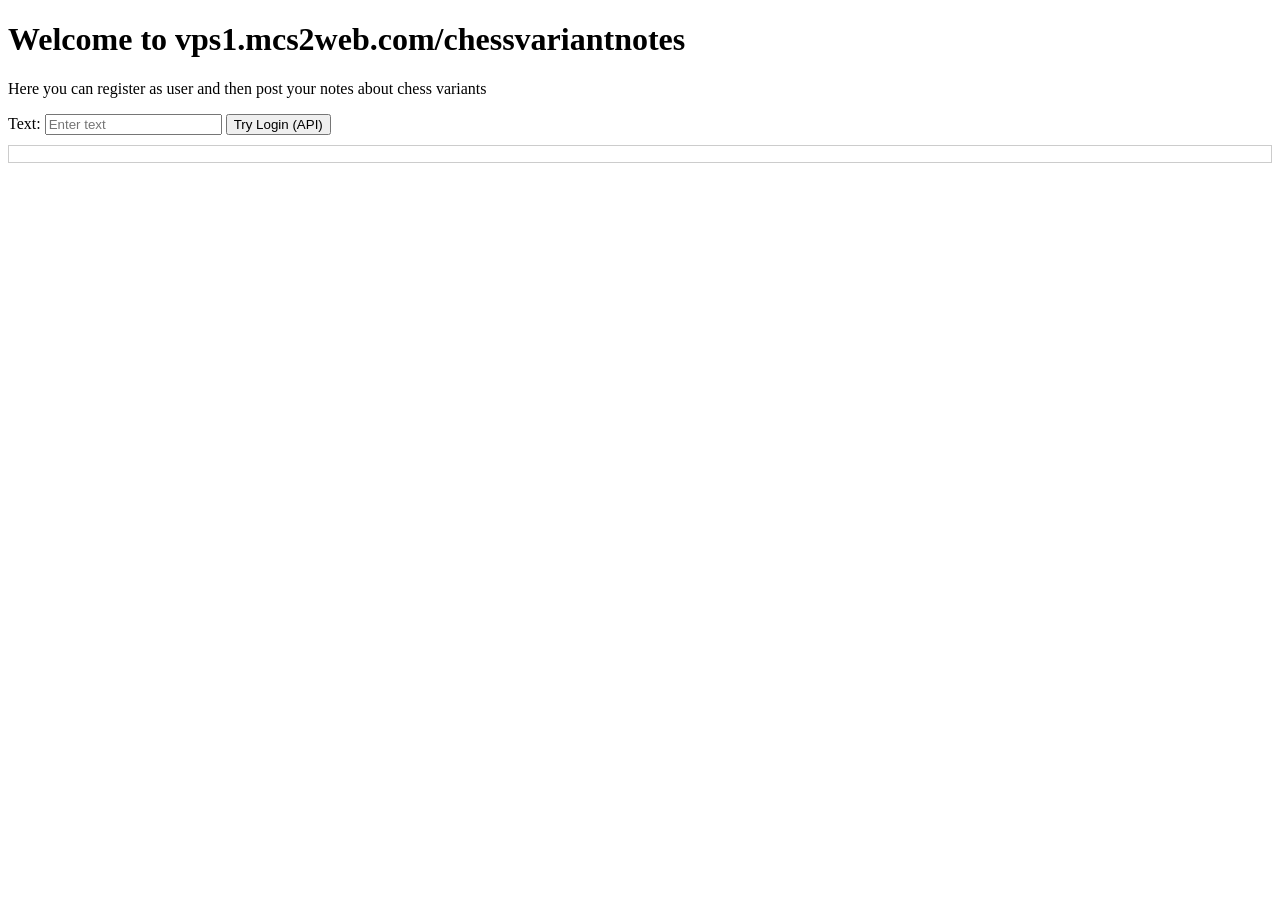
==== mysite/chessvariantnotes/index.html @ 59cfd812 "Setup project for PoC FastAPI users" ====
<!DOCTYPE html>
<html>
<head>
  <meta charset="utf-8">
  <meta name="viewport" content="width=device-width, initial-scale=1">
  <title>vps1.mcs2web.com</title>
  <link rel="icon" href="/images/myicon.ico" type="image/x-icon">
  <link rel="stylesheet" href="/css/main.css">
</head>
<body>
  <h1>Welcome to vps1.mcs2web.com/chessvariantnotes</h1>
  <p>Here you can register as user and then post your notes about chess variants</p>

  <!-- simple input + button to call /chessvariantnotes/api/trylogin -->
  <label for="textInput">Text:</label>
  <input id="textInput" type="text" placeholder="Enter text">
  <button id="tryLoginBtn">Try Login (API)</button>

  <!-- response will be shown here instead of alert -->
  <div id="apiResponse" style="white-space:pre-wrap;border:1px solid #ccc;padding:8px;margin-top:10px;"></div>

  <script>
    document.getElementById('tryLoginBtn').addEventListener('click', async () => {
      const text = document.getElementById('textInput').value;
      const out = document.getElementById('apiResponse');
      out.textContent = 'Loading...';
      try {
        const res = await fetch('/chessvariantnotes/api/trylogin', {
          method: 'POST',
          headers: { 'Content-Type': 'application/json' },
          body: JSON.stringify({ text: text })
        });

        const contentType = res.headers.get('content-type') || '';
        let data = null;
        if (contentType.includes('application/json')) {
          data = await res.json().catch(() => null);
        } else {
          data = await res.text().catch(() => null);
        }

        if (res.ok) {
          out.textContent = 'Status: ' + res.status + (data ? '\n\n' + (typeof data === 'string' ? data : JSON.stringify(data, null, 2)) : '');
        } else {
          let msg = '';
          if (data) {
            if (typeof data === 'string') msg = data;
            else if (data.detail) msg = data.detail;
            else msg = JSON.stringify(data, null, 2);
          } else {
            msg = 'HTTP ' + res.status;
          }
          out.textContent = 'Error: ' + msg;
        }

        console.log('API response', res.status, data);
      } catch (err) {
        console.error(err);
        out.textContent = 'Request failed: ' + err.message;
      }
    });
    // ...existing code...
  </script>
</body>
</html>
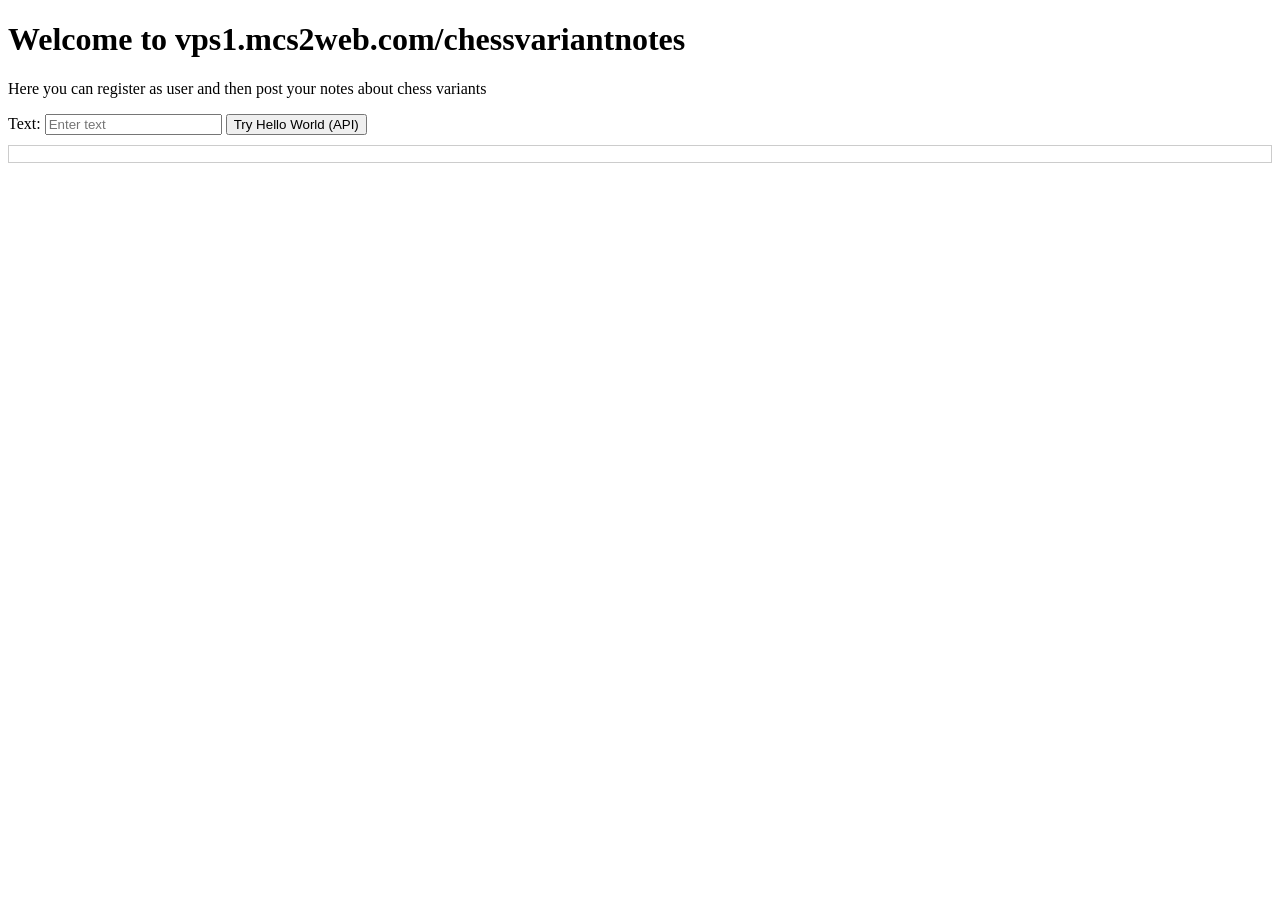
==== commit f8a0bdaf: "prepare" ====
--- a/mysite/chessvariantnotes/index.html
+++ b/mysite/chessvariantnotes/index.html
@@ -11,21 +11,20 @@
   <h1>Welcome to vps1.mcs2web.com/chessvariantnotes</h1>
   <p>Here you can register as user and then post your notes about chess variants</p>
 
-  <!-- simple input + button to call /chessvariantnotes/api/trylogin -->
   <label for="textInput">Text:</label>
   <input id="textInput" type="text" placeholder="Enter text">
-  <button id="tryLoginBtn">Try Login (API)</button>
+  <button id="tryHWBtn">Try Hello World (API)</button>
 
   <!-- response will be shown here instead of alert -->
   <div id="apiResponse" style="white-space:pre-wrap;border:1px solid #ccc;padding:8px;margin-top:10px;"></div>
 
   <script>
-    document.getElementById('tryLoginBtn').addEventListener('click', async () => {
+    document.getElementById('tryHWBtn').addEventListener('click', async () => {
       const text = document.getElementById('textInput').value;
       const out = document.getElementById('apiResponse');
       out.textContent = 'Loading...';
       try {
-        const res = await fetch('/chessvariantnotes/api/trylogin', {
+        const res = await fetch('/chessvariantnotes/api/tryhelloworld', {
           method: 'POST',
           headers: { 'Content-Type': 'application/json' },
           body: JSON.stringify({ text: text })
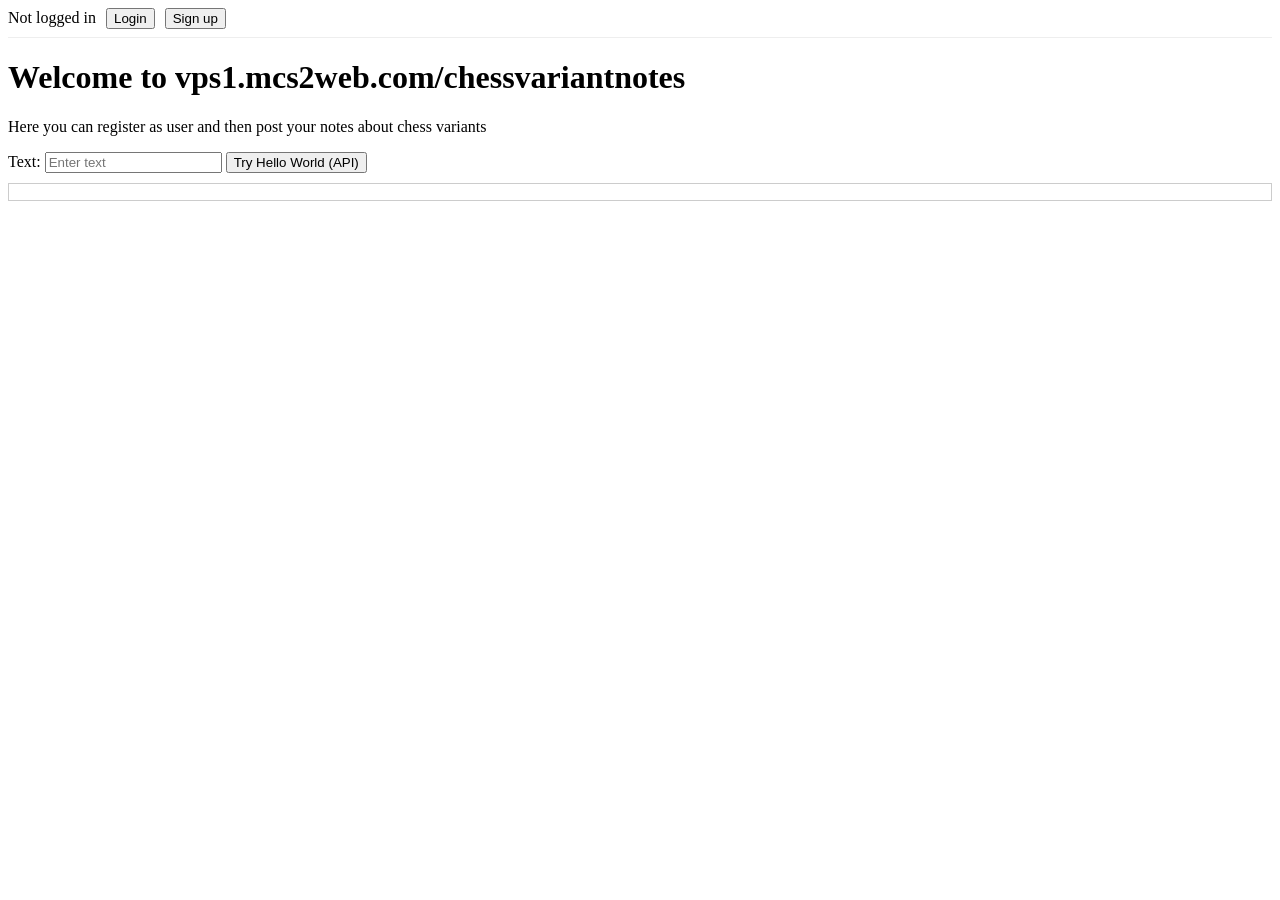
==== commit 0e95d9a0: "js folder" ====
--- a/mysite/chessvariantnotes/index.html
+++ b/mysite/chessvariantnotes/index.html
@@ -8,6 +8,8 @@
   <link rel="stylesheet" href="/css/main.css">
 </head>
 <body>
+  <div id="authArea" style="margin-bottom:12px;border-bottom:1px solid #eee;padding-bottom:8px;"></div>
+
   <h1>Welcome to vps1.mcs2web.com/chessvariantnotes</h1>
   <p>Here you can register as user and then post your notes about chess variants</p>
 
@@ -18,47 +20,53 @@
   <!-- response will be shown here instead of alert -->
   <div id="apiResponse" style="white-space:pre-wrap;border:1px solid #ccc;padding:8px;margin-top:10px;"></div>
 
-  <script>
-    document.getElementById('tryHWBtn').addEventListener('click', async () => {
-      const text = document.getElementById('textInput').value;
-      const out = document.getElementById('apiResponse');
-      out.textContent = 'Loading...';
-      try {
-        const res = await fetch('/chessvariantnotes/api/tryhelloworld', {
-          method: 'POST',
-          headers: { 'Content-Type': 'application/json' },
-          body: JSON.stringify({ text: text })
-        });
+  <script type="module">
+    // import path relative to this file; adjust if your JS is served from a different URL
+    import { renderAuthArea } from './js/auth.js';
 
-        const contentType = res.headers.get('content-type') || '';
-        let data = null;
-        if (contentType.includes('application/json')) {
-          data = await res.json().catch(() => null);
-        } else {
-          data = await res.text().catch(() => null);
+    document.addEventListener('DOMContentLoaded', async () => {
+      await renderAuthArea();
+
+      document.getElementById('tryHWBtn').addEventListener('click', async () => {
+        const text = document.getElementById('textInput').value;
+        const out = document.getElementById('apiResponse');
+        out.textContent = 'Loading...';
+        try {
+          const res = await fetch('/chessvariantnotes/api/tryhelloworld', {
+            method: 'POST',
+            headers: { 'Content-Type': 'application/json' },
+            body: JSON.stringify({ text: text })
+          });
+
+          const contentType = res.headers.get('content-type') || '';
+          let data = null;
+          if (contentType.includes('application/json')) {
+            data = await res.json().catch(() => null);
+          } else {
+            data = await res.text().catch(() => null);
+          }
+
+          if (res.ok) {
+            out.textContent = 'Status: ' + res.status + (data ? '\n\n' + (typeof data === 'string' ? data : JSON.stringify(data, null, 2)) : '');
+          } else {
+            let msg = '';
+            if (data) {
+              if (typeof data === 'string') msg = data;
+              else if (data.detail) msg = data.detail;
+              else msg = JSON.stringify(data, null, 2);
+            } else {
+              msg = 'HTTP ' + res.status;
+            }
+            out.textContent = 'Error: ' + msg;
+          }
+
+          console.log('API response', res.status, data);
+        } catch (err) {
+          console.error(err);
+          out.textContent = 'Request failed: ' + err.message;
         }
-
-        if (res.ok) {
-          out.textContent = 'Status: ' + res.status + (data ? '\n\n' + (typeof data === 'string' ? data : JSON.stringify(data, null, 2)) : '');
-        } else {
-          let msg = '';
-          if (data) {
-            if (typeof data === 'string') msg = data;
-            else if (data.detail) msg = data.detail;
-            else msg = JSON.stringify(data, null, 2);
-          } else {
-            msg = 'HTTP ' + res.status;
-          }
-          out.textContent = 'Error: ' + msg;
-        }
-
-        console.log('API response', res.status, data);
-      } catch (err) {
-        console.error(err);
-        out.textContent = 'Request failed: ' + err.message;
-      }
+      });
     });
-    // ...existing code...
   </script>
 </body>
 </html>
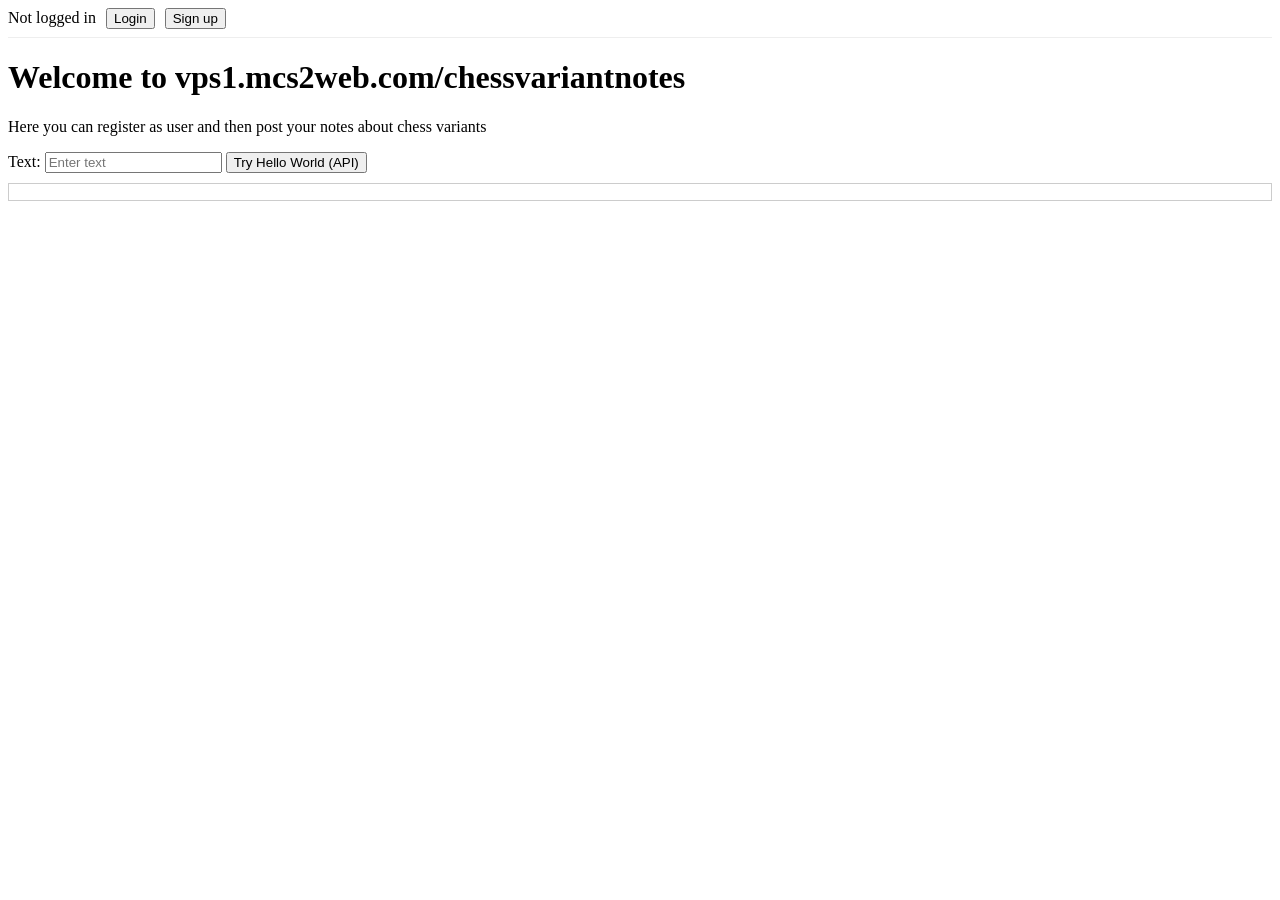
==== commit 1d9eceb6: "css" ====
--- a/mysite/chessvariantnotes/index.html
+++ b/mysite/chessvariantnotes/index.html
@@ -6,9 +6,10 @@
   <title>vps1.mcs2web.com</title>
   <link rel="icon" href="/images/myicon.ico" type="image/x-icon">
   <link rel="stylesheet" href="/css/main.css">
+  <link rel="stylesheet" href="./css/chessvariantnotes.css">
 </head>
 <body>
-  <div id="authArea" style="margin-bottom:12px;border-bottom:1px solid #eee;padding-bottom:8px;"></div>
+  <div id="authArea"></div>
 
   <h1>Welcome to vps1.mcs2web.com/chessvariantnotes</h1>
   <p>Here you can register as user and then post your notes about chess variants</p>
@@ -18,7 +19,7 @@
   <button id="tryHWBtn">Try Hello World (API)</button>
 
   <!-- response will be shown here instead of alert -->
-  <div id="apiResponse" style="white-space:pre-wrap;border:1px solid #ccc;padding:8px;margin-top:10px;"></div>
+  <div id="apiResponse"></div>
 
   <script type="module">
     // import path relative to this file; adjust if your JS is served from a different URL
--- a/mysite/chessvariantnotes/css/chessvariantnotes.css
+++ b/mysite/chessvariantnotes/css/chessvariantnotes.css
@@ -0,0 +1,11 @@
+#authArea {
+  margin-bottom: 12px;
+  border-bottom: 1px solid #eee;
+  padding-bottom: 8px;
+}
+#apiResponse {
+  white-space: pre-wrap;
+  border: 1px solid #ccc;
+  padding: 8px;
+  margin-top: 10px;
+}
